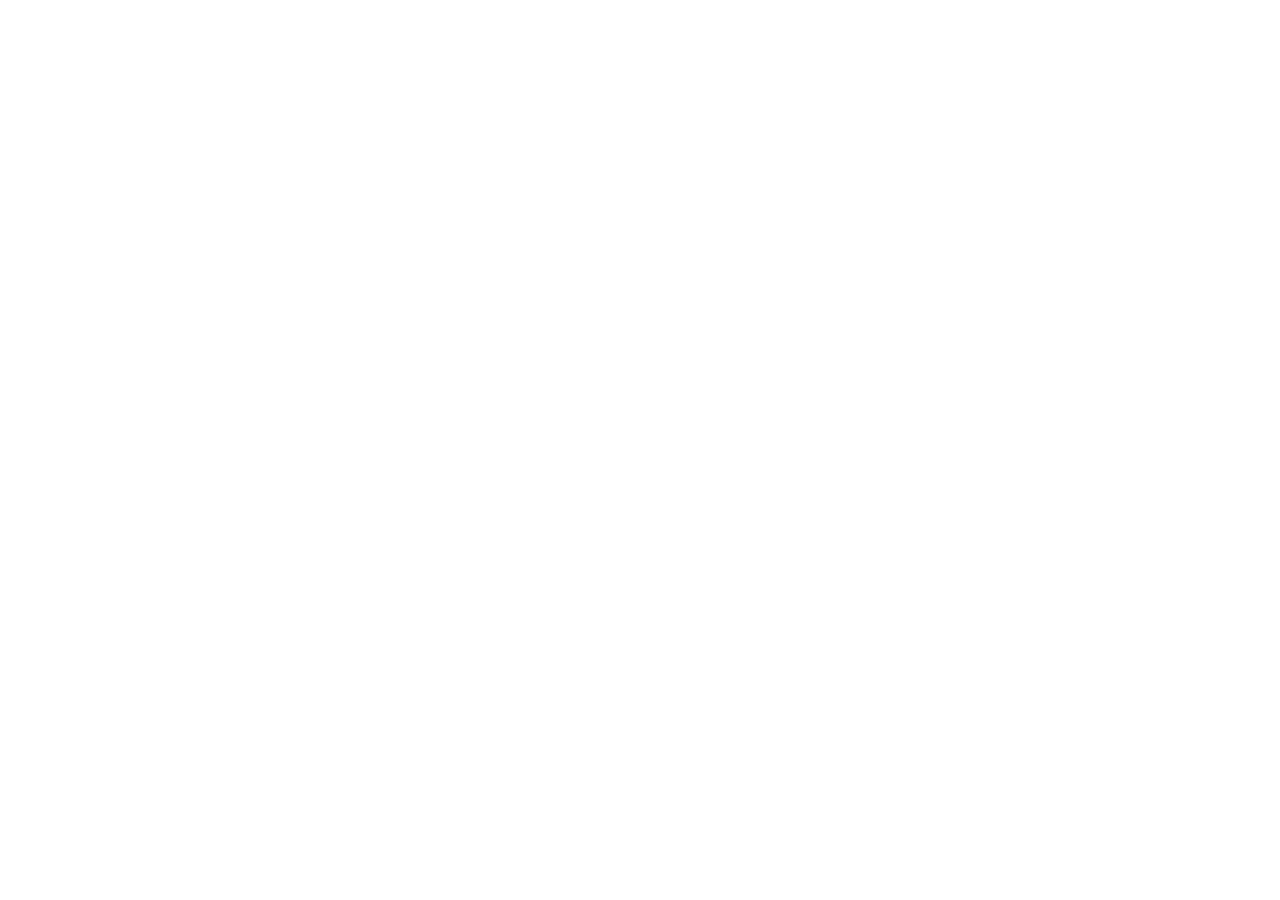
==== index.html @ 874aeb5a "task snapshot d17f72b8-d472-492e-8c4c-1fbc0990818a" ====
<!doctype html>
<html lang="zh-CN">
  <head>
    <meta charset="UTF-8" />
    <meta name="viewport" content="width=device-width, initial-scale=1.0" />
    <title>coder-app-name</title>
    <link
      rel="stylesheet"
      href="https://cdnjs.cloudflare.com/ajax/libs/font-awesome/6.4.0/css/all.min.css"
    />
    <style>
      /* 内联样式确保主题色立即生效，避免闪烁 */
      html,
      body {
        margin: 0;
        padding: 0;
        width: 100%;
        height: 100%;
      }
      html.light,
      html.light body {
        background-color: #ffffff !important;
        color: #000000;
      }
      html.dark,
      html.dark body {
        background-color: #1a1a1a !important;
        color: #ffffff;
      }
    </style>
    <script>
      // 在 React 加载前立即设置主题，避免闪烁
      (function () {
        const isInIframe = window.self !== window.top;

        function applyThemeToDOM(theme) {
          document.documentElement.classList.remove("light", "dark");
          document.documentElement.classList.add(theme);
          document.documentElement.setAttribute("data-theme", theme);
        }

        if (isInIframe) {
          // 监听父窗口主动推送的主题消息
          window.addEventListener("message", function (event) {
            if (event.data && typeof event.data.theme === "string") {
              const theme = event.data.theme;
              if (theme === "light" || theme === "dark") {
                applyThemeToDOM(theme);
              }
            }
          });
        } else {
          // 非 iframe 环境，使用默认 light 主题
          applyThemeToDOM("light");
        }
      })();
    </script>
      <script>
      (function () {
        if (window.self === window.top) return;
        var reported = {};
        window.addEventListener("error", function (event) {
          // 资源加载失败的 error 事件没有 message，此处仅上报 JS 运行时错误
          if (!event || !event.message) return;
          var key =
            event.message + "|" + (event.filename || "") + "|" + (event.lineno || 0);
          if (reported[key]) return; // 相同错误只上报一次，避免渲染循环刷屏
          reported[key] = true;
          try {
            window.parent.postMessage(
              {
                type: "sandbox-runtime-error",
                payload: {
                  message: String(event.message).slice(0, 500),
                  filename: event.filename || "",
                  lineno: event.lineno || 0,
                  colno: event.colno || 0,
                  stack:
                    event.error && event.error.stack
                      ? String(event.error.stack).slice(0, 2000)
                      : ""
                }
              },
              "*"
            );
          } catch (e) {
            /* 上报失败不影响页面运行 */
          }
        });
      })();
    </script>
  </head>
  <body>
    <div id="root"></div>
    <script type="module" src="/src/main.jsx"></script>
  </body>
</html>
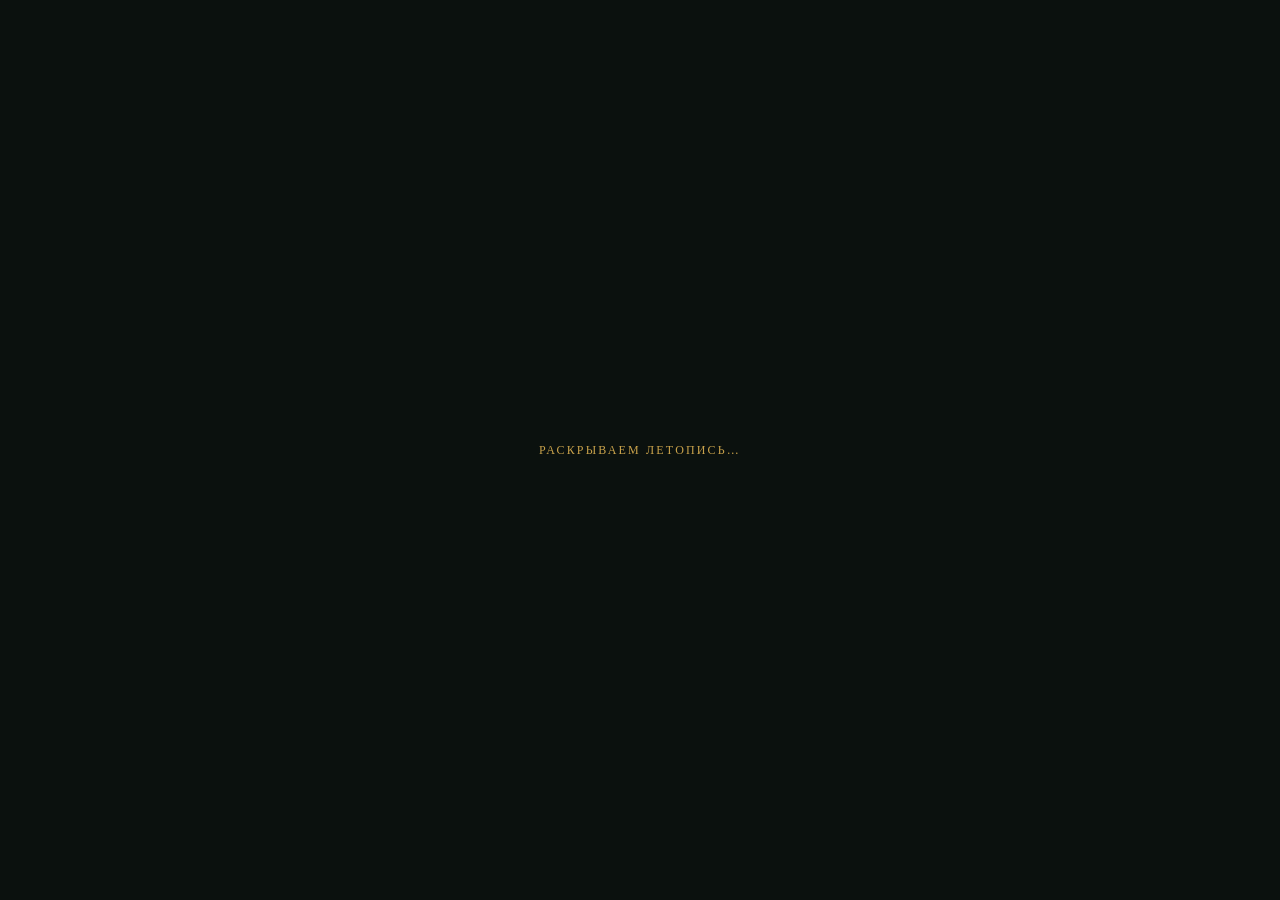
==== commit eb339f20: "task snapshot d17f72b8-d472-492e-8c4c-1fbc0990818a" ====
--- a/index.html
+++ b/index.html
@@ -1,97 +1,57 @@
 <!doctype html>
-<html lang="zh-CN">
+<html lang="ru">
   <head>
     <meta charset="UTF-8" />
     <meta name="viewport" content="width=device-width, initial-scale=1.0" />
-    <title>coder-app-name</title>
+    <meta
+      name="description"
+      content="Летопись дня — исторический календарь, который каждый день показывает события, произошедшие в этот день и месяц в разные годы: сражения, открытия, рождения и смерти."
+    />
+    <meta name="theme-color" content="#0b110e" />
+    <title>Летопись дня — что произошло сегодня в истории</title>
+    <link rel="preconnect" href="https://fonts.googleapis.com" />
+    <link rel="preconnect" href="https://fonts.gstatic.com" crossorigin />
+    <!-- шрифты грузятся неблокирующе: если сеть недоступна, страница всё равно раскроется -->
     <link
+      href="https://fonts.googleapis.com/css2?family=Oranienbaum&family=Lora:ital,wght@0,400;0,500;0,600;0,700;1,400;1,500&family=IBM+Plex+Mono:wght@400;500;600&display=swap"
       rel="stylesheet"
-      href="https://cdnjs.cloudflare.com/ajax/libs/font-awesome/6.4.0/css/all.min.css"
+      media="print"
+      onload="this.media='all'"
     />
+    <noscript>
+      <link
+        href="https://fonts.googleapis.com/css2?family=Oranienbaum&family=Lora:ital,wght@0,400;0,500;0,600;0,700;1,400;1,500&family=IBM+Plex+Mono:wght@400;500;600&display=swap"
+        rel="stylesheet"
+      />
+    </noscript>
     <style>
-      /* 内联样式确保主题色立即生效，避免闪烁 */
       html,
       body {
         margin: 0;
         padding: 0;
-        width: 100%;
-        height: 100%;
+        background-color: #0b110e;
+        color: #eae3cf;
       }
-      html.light,
-      html.light body {
-        background-color: #ffffff !important;
-        color: #000000;
+      .boot-note {
+        min-height: 100vh;
+        display: flex;
+        align-items: center;
+        justify-content: center;
+        font-family: Georgia, "Times New Roman", serif;
+        letter-spacing: 0.18em;
+        text-transform: uppercase;
+        font-size: 12px;
+        color: #c9a24b;
+        animation: boot-pulse 1.6s ease-in-out infinite;
       }
-      html.dark,
-      html.dark body {
-        background-color: #1a1a1a !important;
-        color: #ffffff;
+      @keyframes boot-pulse {
+        0%, 100% { opacity: 0.45; }
+        50% { opacity: 1; }
       }
     </style>
-    <script>
-      // 在 React 加载前立即设置主题，避免闪烁
-      (function () {
-        const isInIframe = window.self !== window.top;
-
-        function applyThemeToDOM(theme) {
-          document.documentElement.classList.remove("light", "dark");
-          document.documentElement.classList.add(theme);
-          document.documentElement.setAttribute("data-theme", theme);
-        }
-
-        if (isInIframe) {
-          // 监听父窗口主动推送的主题消息
-          window.addEventListener("message", function (event) {
-            if (event.data && typeof event.data.theme === "string") {
-              const theme = event.data.theme;
-              if (theme === "light" || theme === "dark") {
-                applyThemeToDOM(theme);
-              }
-            }
-          });
-        } else {
-          // 非 iframe 环境，使用默认 light 主题
-          applyThemeToDOM("light");
-        }
-      })();
-    </script>
-      <script>
-      (function () {
-        if (window.self === window.top) return;
-        var reported = {};
-        window.addEventListener("error", function (event) {
-          // 资源加载失败的 error 事件没有 message，此处仅上报 JS 运行时错误
-          if (!event || !event.message) return;
-          var key =
-            event.message + "|" + (event.filename || "") + "|" + (event.lineno || 0);
-          if (reported[key]) return; // 相同错误只上报一次，避免渲染循环刷屏
-          reported[key] = true;
-          try {
-            window.parent.postMessage(
-              {
-                type: "sandbox-runtime-error",
-                payload: {
-                  message: String(event.message).slice(0, 500),
-                  filename: event.filename || "",
-                  lineno: event.lineno || 0,
-                  colno: event.colno || 0,
-                  stack:
-                    event.error && event.error.stack
-                      ? String(event.error.stack).slice(0, 2000)
-                      : ""
-                }
-              },
-              "*"
-            );
-          } catch (e) {
-            /* 上报失败不影响页面运行 */
-          }
-        });
-      })();
-    </script>
   </head>
   <body>
-    <div id="root"></div>
-    <script type="module" src="/src/main.jsx"></script>
+    <div id="root"><div class="boot-note">Раскрываем летопись…</div></div>
+    <script type="module" src="/src/main.tsx"></script>
   </body>
 </html>
